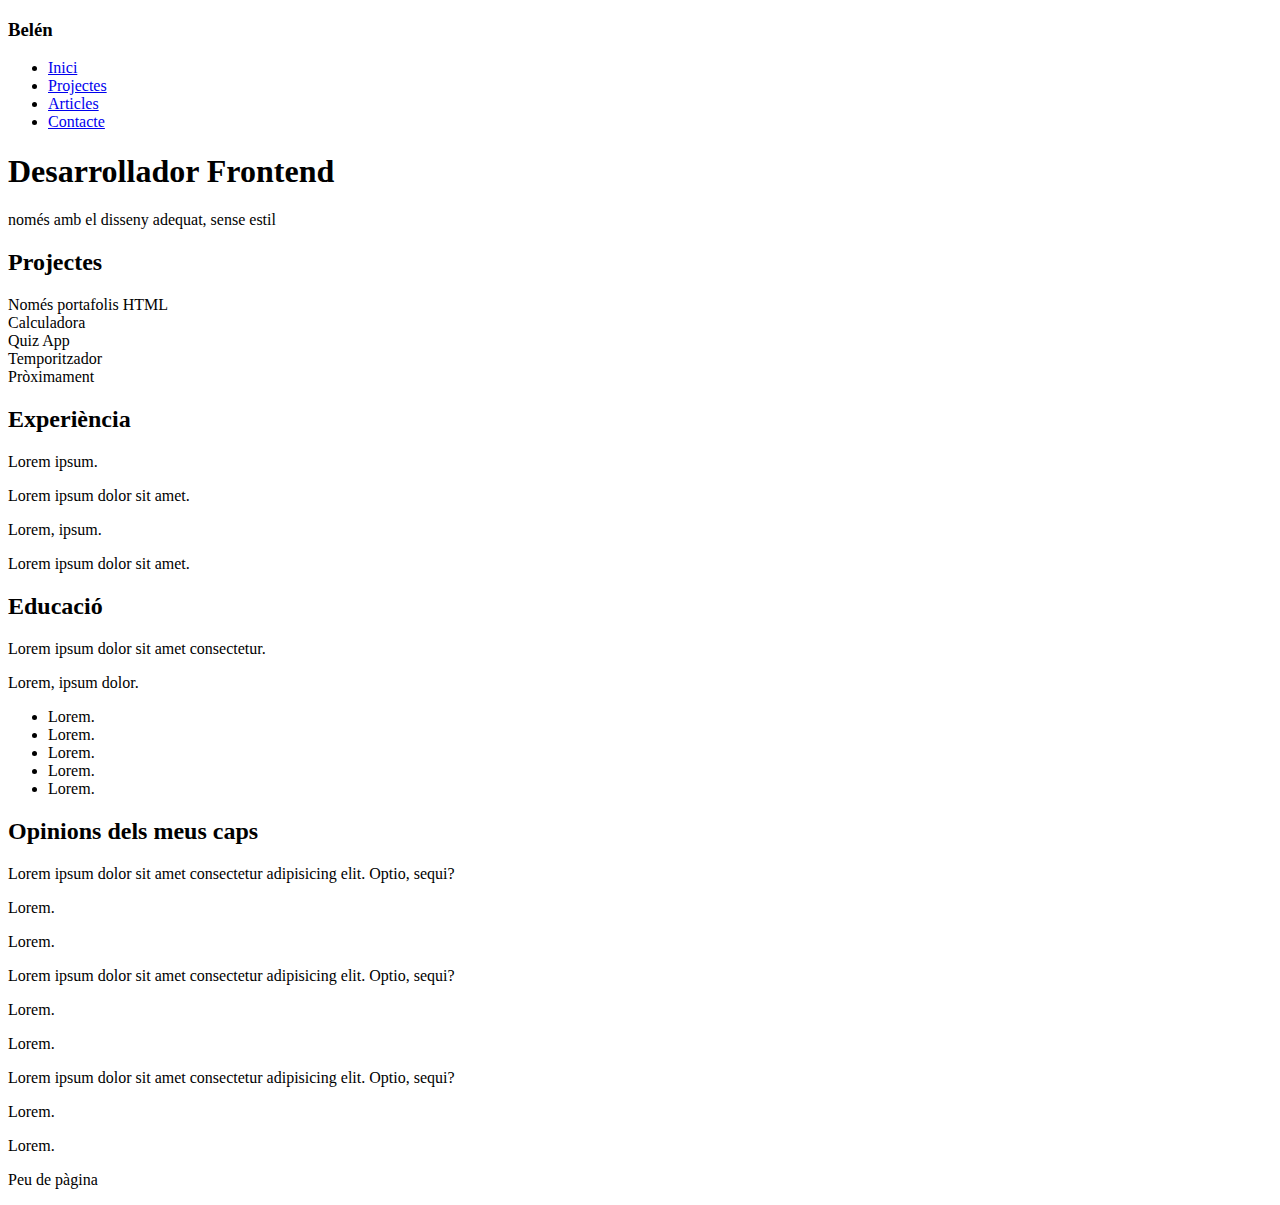
==== basic_html.html @ 8dbd7d9c "estructura basic_html" ====
<!DOCTYPE html>
<html lang="ca">

<head>
    <meta charset="UTF-8">
    <meta name="viewport" content="width=device-width, initial-scale=1.0">
    <title>Basic html website</title>
</head>

<body>
    <header>
        <div class="container-header">
            <nav>
                <h3>Belén</h3>
                <ul>
                    <li><a href="basic_html.html">Inici</a></li>
                    <li><a href="projectes.html">Projectes</a></li>
                    <li><a href="articles.html">Articles</a></li>
                    <li><a href="contacte_basichtml.html">Contacte</a></li>
                </ul>
            </nav>
            <div>
                <h1>Desarrollador Frontend</h1>
                <p>només amb el disseny adequat, sense estil</p>
            </div>
        </div>
    </header>
    <main>
        <div class="second-container">
            <section class="projectes">
                <h2>Projectes</h2>
                <div>Només portafolis HTML</div>
                <div>Calculadora</div>
                <div>Quiz App</div>
                <div>Temporitzador</div>
                <div>Pròximament</div>
            </section>
            <section class="experiencia">
                <h2>Experiència</h2>
                <div>
                    <p>Lorem ipsum.</p>
                    <p>Lorem ipsum dolor sit amet.</p>
                    <a href=""></a>
                </div>
                <div>
                    <p>Lorem, ipsum.</p>
                    <p>Lorem ipsum dolor sit amet.</p>
                    <a href=""></a>
                </div>
            </section>
            <section class="educacio">
                <h2>Educació</h2>
                <p>Lorem ipsum dolor sit amet consectetur.</p>
                <p>Lorem, ipsum dolor.</p>
                <ul>
                    <li>Lorem.</li>
                    <li>Lorem.</li>
                    <li>Lorem.</li>
                    <li>Lorem.</li>
                    <li>Lorem.</li>
                </ul>
            </section>
        </div>
        <div class="third-container">
            <h2>Opinions dels meus caps</h2>
            <div>
                <p>Lorem ipsum dolor sit amet consectetur adipisicing elit. Optio, sequi?</p>
                <p>Lorem.</p>
                <p>Lorem.</p>
            </div>
            <div>
                <p>Lorem ipsum dolor sit amet consectetur adipisicing elit. Optio, sequi?</p>
                <p>Lorem.</p>
                <p>Lorem.</p>
            </div>
            <div>
                <p>Lorem ipsum dolor sit amet consectetur adipisicing elit. Optio, sequi?</p>
                <p>Lorem.</p>
                <p>Lorem.</p>
            </div>
        </div>
    </main>
    <footer>
        <p>Peu de pàgina</p>
    </footer>
</body>

</html>
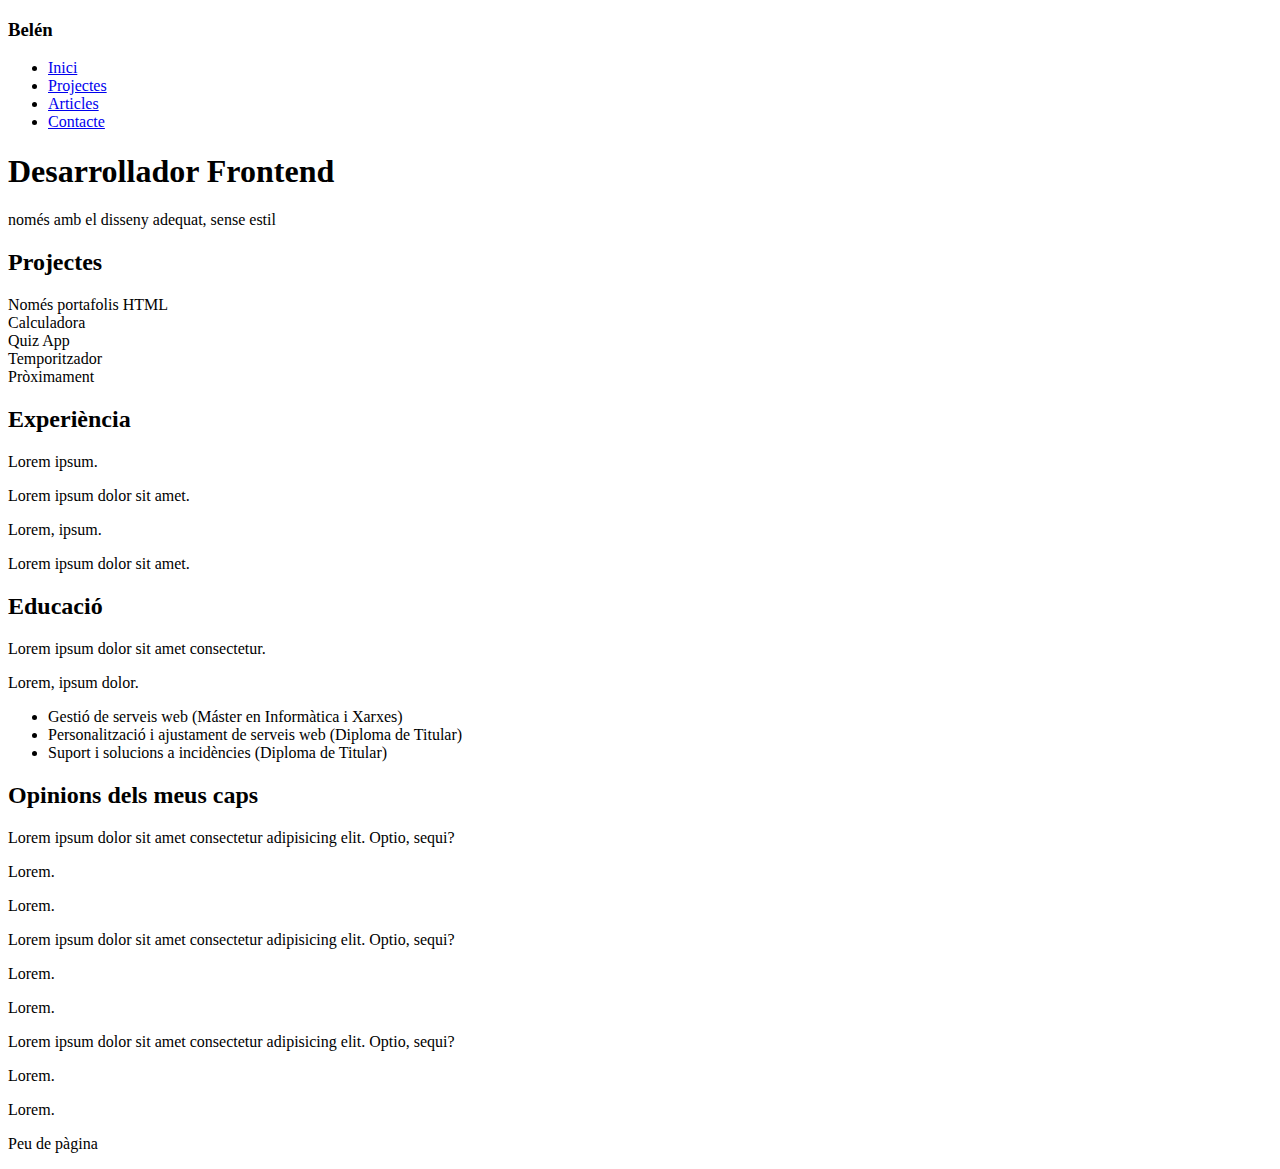
==== commit 6c6f6e19: "nav i educacio" ====
--- a/basic_html.html
+++ b/basic_html.html
@@ -53,11 +53,9 @@
                 <p>Lorem ipsum dolor sit amet consectetur.</p>
                 <p>Lorem, ipsum dolor.</p>
                 <ul>
-                    <li>Lorem.</li>
-                    <li>Lorem.</li>
-                    <li>Lorem.</li>
-                    <li>Lorem.</li>
-                    <li>Lorem.</li>
+                    <li>Gestió de serveis web (Máster en Informàtica i Xarxes)</li>
+                    <li>Personalització i ajustament de serveis web (Diploma de Titular)</li>
+                    <li>Suport i solucions a incidències (Diploma de Titular)</li>
                 </ul>
             </section>
         </div>
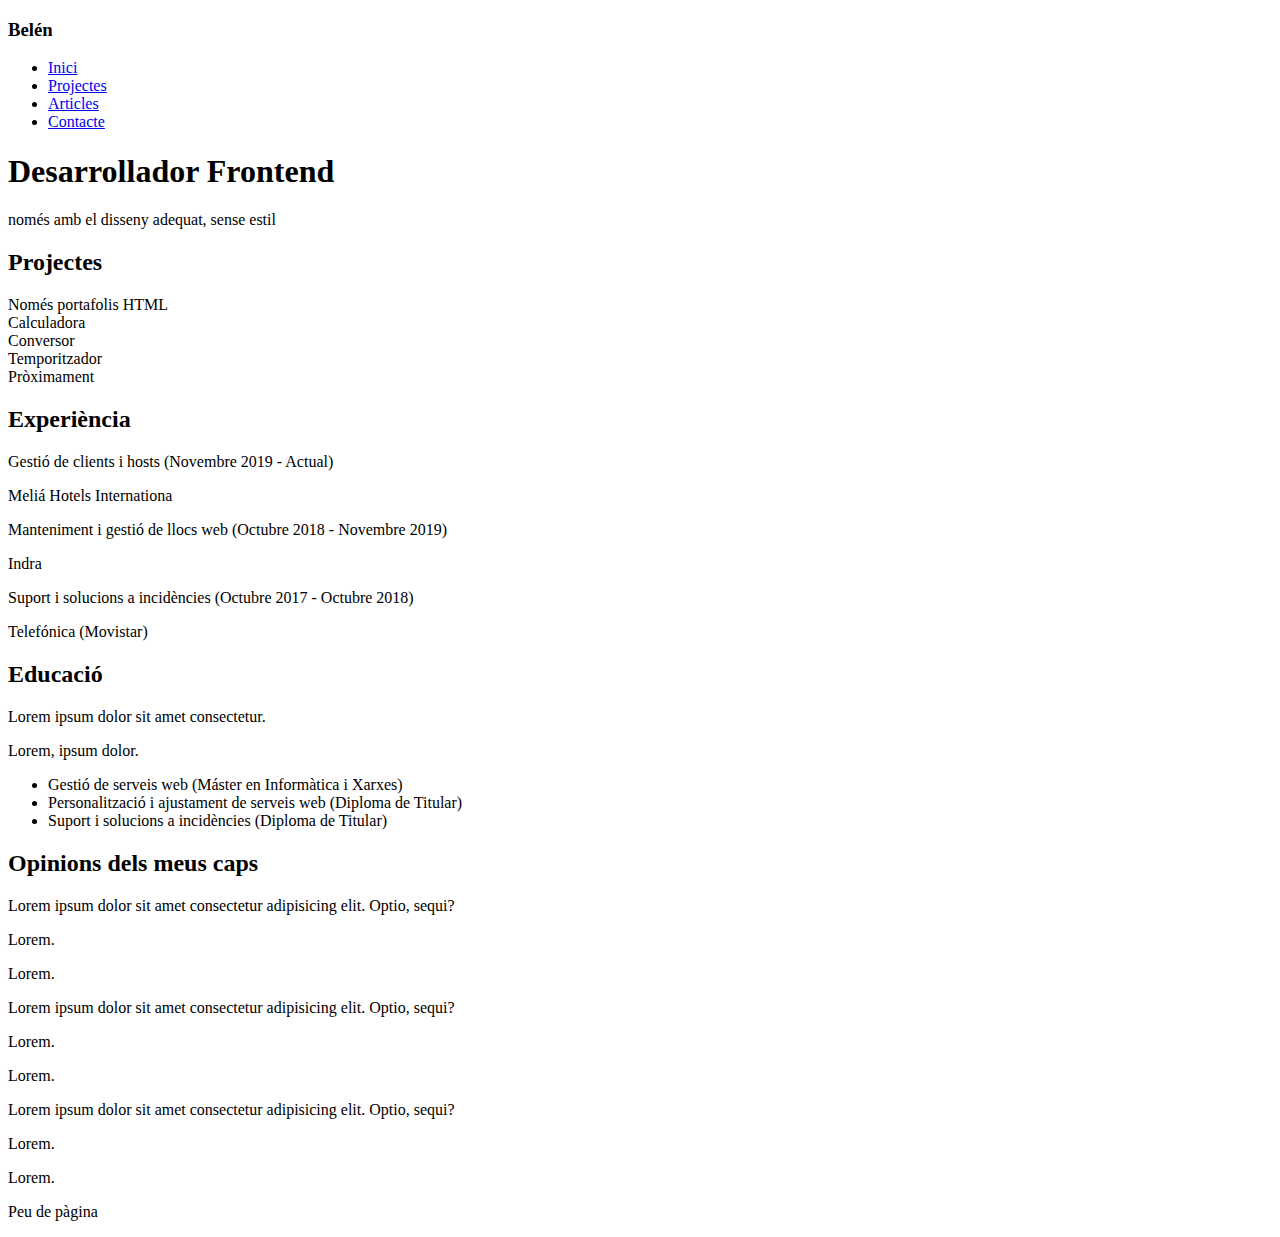
==== commit 2b11ff35: "experiencia" ====
--- a/basic_html.html
+++ b/basic_html.html
@@ -31,21 +31,23 @@
                 <h2>Projectes</h2>
                 <div>Només portafolis HTML</div>
                 <div>Calculadora</div>
-                <div>Quiz App</div>
+                <div>Conversor</div>
                 <div>Temporitzador</div>
                 <div>Pròximament</div>
             </section>
             <section class="experiencia">
                 <h2>Experiència</h2>
                 <div>
-                    <p>Lorem ipsum.</p>
-                    <p>Lorem ipsum dolor sit amet.</p>
-                    <a href=""></a>
+                    <p>Gestió de clients i hosts (Novembre 2019 - Actual)</p>
+                    <p>Meliá Hotels Internationa</p>
                 </div>
                 <div>
-                    <p>Lorem, ipsum.</p>
-                    <p>Lorem ipsum dolor sit amet.</p>
-                    <a href=""></a>
+                    <p>Manteniment i gestió de llocs web (Octubre 2018 - Novembre 2019)</p>
+                    <p>Indra</p>
+                </div>
+                <div>
+                    <p>Suport i solucions a incidències (Octubre 2017 - Octubre 2018)</p>
+                    <p>Telefónica (Movistar)</p>
                 </div>
             </section>
             <section class="educacio">
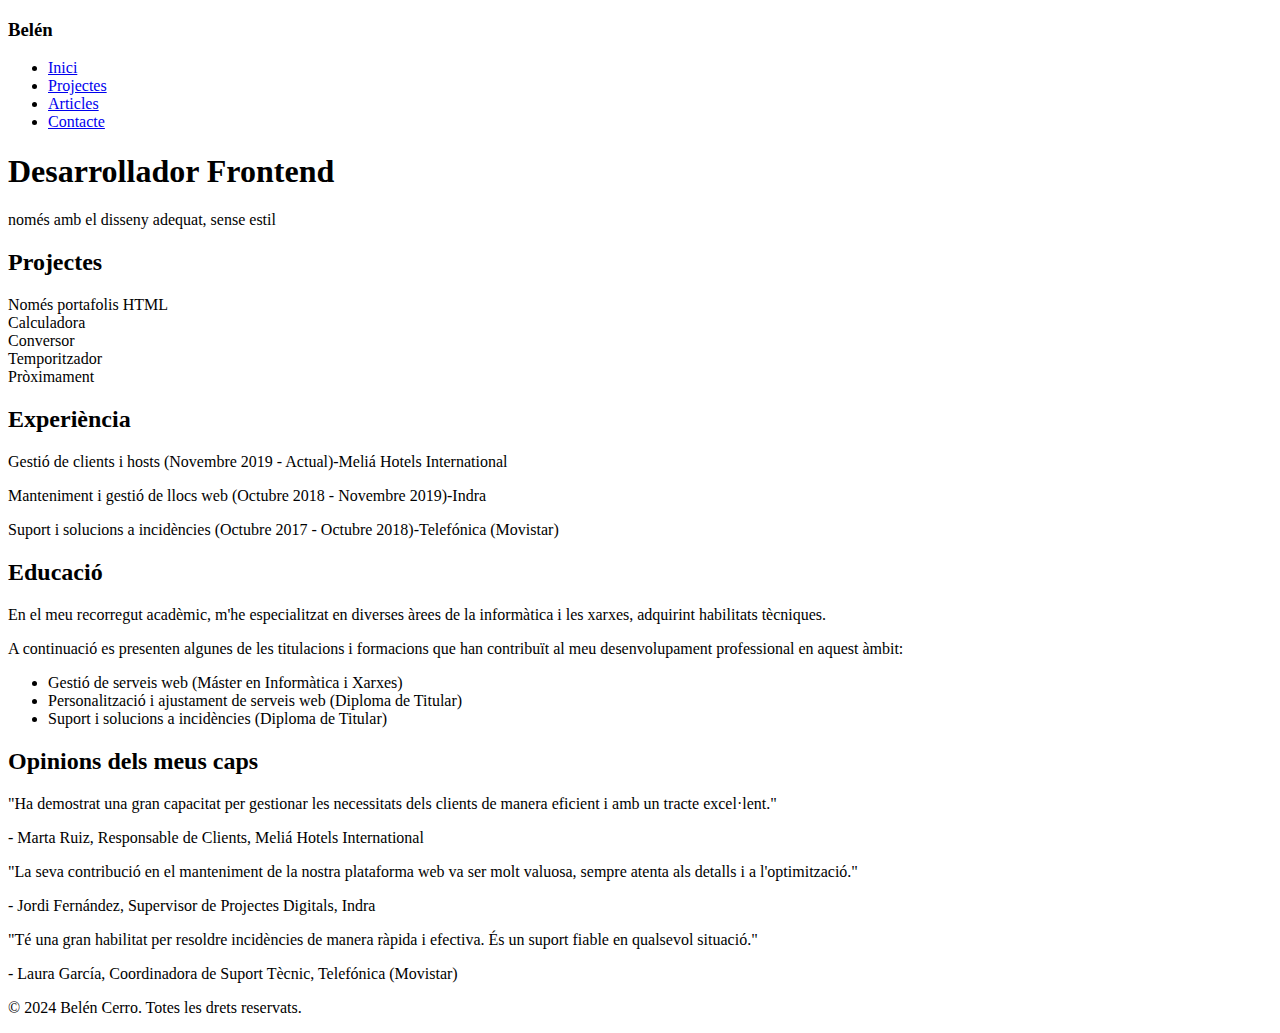
==== commit 5c3674cf: "complet" ====
--- a/basic_html.html
+++ b/basic_html.html
@@ -38,22 +38,19 @@
             <section class="experiencia">
                 <h2>Experiència</h2>
                 <div>
-                    <p>Gestió de clients i hosts (Novembre 2019 - Actual)</p>
-                    <p>Meliá Hotels Internationa</p>
+                    <p>Gestió de clients i hosts (Novembre 2019 - Actual)-Meliá Hotels International</p>
                 </div>
                 <div>
-                    <p>Manteniment i gestió de llocs web (Octubre 2018 - Novembre 2019)</p>
-                    <p>Indra</p>
+                    <p>Manteniment i gestió de llocs web (Octubre 2018 - Novembre 2019)-Indra</p>
                 </div>
                 <div>
-                    <p>Suport i solucions a incidències (Octubre 2017 - Octubre 2018)</p>
-                    <p>Telefónica (Movistar)</p>
+                    <p>Suport i solucions a incidències (Octubre 2017 - Octubre 2018)-Telefónica (Movistar)</p>
                 </div>
             </section>
             <section class="educacio">
                 <h2>Educació</h2>
-                <p>Lorem ipsum dolor sit amet consectetur.</p>
-                <p>Lorem, ipsum dolor.</p>
+                <p>En el meu recorregut acadèmic, m'he especialitzat en diverses àrees de la informàtica i les xarxes, adquirint habilitats tècniques.</p>
+                <p>A continuació es presenten algunes de les titulacions i formacions que han contribuït al meu desenvolupament professional en aquest àmbit:</p>
                 <ul>
                     <li>Gestió de serveis web (Máster en Informàtica i Xarxes)</li>
                     <li>Personalització i ajustament de serveis web (Diploma de Titular)</li>
@@ -64,24 +61,21 @@
         <div class="third-container">
             <h2>Opinions dels meus caps</h2>
             <div>
-                <p>Lorem ipsum dolor sit amet consectetur adipisicing elit. Optio, sequi?</p>
-                <p>Lorem.</p>
-                <p>Lorem.</p>
+                <p>"Ha demostrat una gran capacitat per gestionar les necessitats dels clients de manera eficient i amb un tracte excel·lent."</p>
+                <p>- Marta Ruiz, Responsable de Clients, Meliá Hotels International</p>
             </div>
             <div>
-                <p>Lorem ipsum dolor sit amet consectetur adipisicing elit. Optio, sequi?</p>
-                <p>Lorem.</p>
-                <p>Lorem.</p>
+                <p>"La seva contribució en el manteniment de la nostra plataforma web va ser molt valuosa, sempre atenta als detalls i a l'optimització."</p>
+                <p>- Jordi Fernández, Supervisor de Projectes Digitals, Indra</p>
             </div>
             <div>
-                <p>Lorem ipsum dolor sit amet consectetur adipisicing elit. Optio, sequi?</p>
-                <p>Lorem.</p>
-                <p>Lorem.</p>
+                <p>"Té una gran habilitat per resoldre incidències de manera ràpida i efectiva. És un suport fiable en qualsevol situació."</p>
+                <p>- Laura García, Coordinadora de Suport Tècnic, Telefónica (Movistar)</p>
             </div>
         </div>
     </main>
     <footer>
-        <p>Peu de pàgina</p>
+        <p>&copy; 2024 Belén Cerro. Totes les drets reservats.</p>
     </footer>
 </body>
 
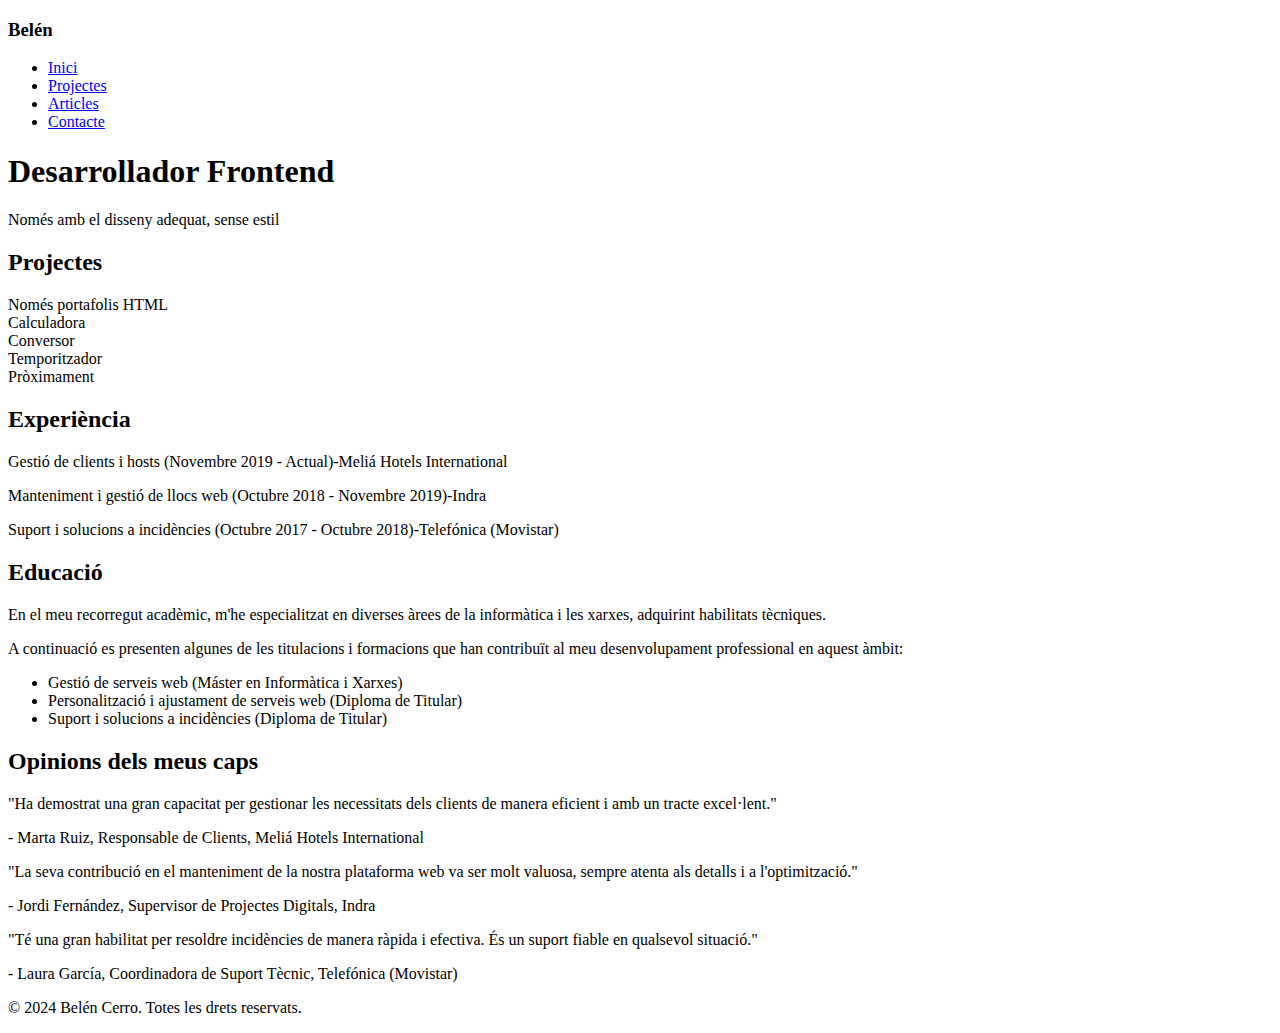
==== commit 6c806b91: "remate footer y link css" ====
--- a/basic_html.html
+++ b/basic_html.html
@@ -4,7 +4,8 @@
 <head>
     <meta charset="UTF-8">
     <meta name="viewport" content="width=device-width, initial-scale=1.0">
-    <title>Basic html website</title>
+    <link rel="stylesheet" href="css/basic-html.css">
+    <title>Basic html website Cerro</title>
 </head>
 
 <body>
@@ -21,7 +22,7 @@
             </nav>
             <div>
                 <h1>Desarrollador Frontend</h1>
-                <p>només amb el disseny adequat, sense estil</p>
+                <p>Només amb el disseny adequat, sense estil</p>
             </div>
         </div>
     </header>
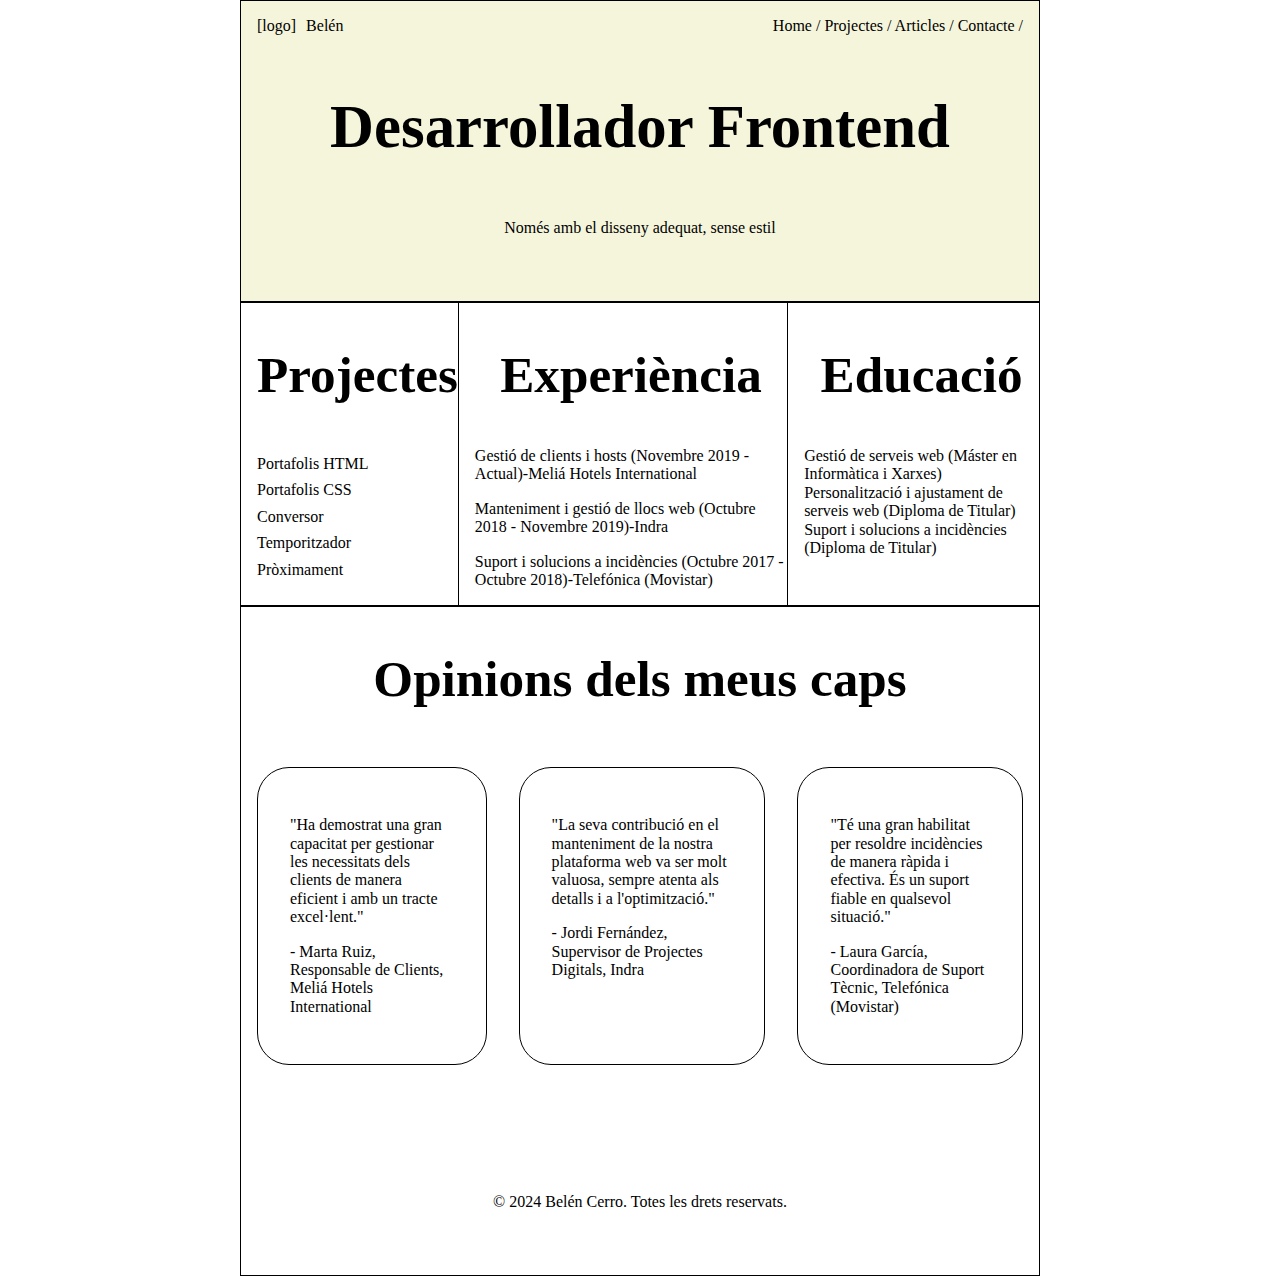
==== commit 19c98674: "css basic hatml" ====
--- a/basic_html.html
+++ b/basic_html.html
@@ -4,63 +4,73 @@
 <head>
     <meta charset="UTF-8">
     <meta name="viewport" content="width=device-width, initial-scale=1.0">
+    <link rel="stylesheet" href="css/normalize.css">
     <link rel="stylesheet" href="css/basic-html.css">
     <title>Basic html website Cerro</title>
 </head>
 
 <body>
-    <header>
-        <div class="container-header">
+
+    <header class="container">
+        <div class="top">
+            <div class="logo">
+                <div>[logo]</div>
+                <div>Belén</div>
+            </div>
             <nav>
-                <h3>Belén</h3>
-                <ul>
-                    <li><a href="basic_html.html">Inici</a></li>
-                    <li><a href="projectes.html">Projectes</a></li>
-                    <li><a href="articles.html">Articles</a></li>
-                    <li><a href="contacte_basichtml.html">Contacte</a></li>
-                </ul>
+                <a href="basic_html.html">Home  /</a>
+                <a href="projectes.html">Projectes  /</a>
+                <a href="articles.html">Articles  /</a>
+                <a href="contacte_basichtml.html">Contacte  /</a>
             </nav>
+        </div>
+        <div class="hero">
+            <h1>Desarrollador Frontend</h1>
+            <p class="text-center">Només amb el disseny adequat, sense estil</p>
+        </div>
+
+    </header>
+
+
+    <main class="container">
+        <section class="projects">
+            <h2>Projectes</h2>
+            <ul>
+                <li><a>Portafolis HTML</a></li>
+                <li><a>Portafolis CSS</a></li>
+                <li><a>Conversor</a></li>
+                <li><a>Temporitzador</a></li>
+                <li><a>Pròximament</a></li>
+            </ul>
+        </section>
+
+        <section class="experience">
+            <h2>Experiència</h2>
             <div>
-                <h1>Desarrollador Frontend</h1>
-                <p>Només amb el disseny adequat, sense estil</p>
+                <p>Gestió de clients i hosts (Novembre 2019 - Actual)-Meliá Hotels International</p>
             </div>
-        </div>
-    </header>
-    <main>
-        <div class="second-container">
-            <section class="projectes">
-                <h2>Projectes</h2>
-                <div>Només portafolis HTML</div>
-                <div>Calculadora</div>
-                <div>Conversor</div>
-                <div>Temporitzador</div>
-                <div>Pròximament</div>
-            </section>
-            <section class="experiencia">
-                <h2>Experiència</h2>
-                <div>
-                    <p>Gestió de clients i hosts (Novembre 2019 - Actual)-Meliá Hotels International</p>
-                </div>
-                <div>
-                    <p>Manteniment i gestió de llocs web (Octubre 2018 - Novembre 2019)-Indra</p>
-                </div>
-                <div>
-                    <p>Suport i solucions a incidències (Octubre 2017 - Octubre 2018)-Telefónica (Movistar)</p>
-                </div>
-            </section>
-            <section class="educacio">
-                <h2>Educació</h2>
-                <p>En el meu recorregut acadèmic, m'he especialitzat en diverses àrees de la informàtica i les xarxes, adquirint habilitats tècniques.</p>
-                <p>A continuació es presenten algunes de les titulacions i formacions que han contribuït al meu desenvolupament professional en aquest àmbit:</p>
-                <ul>
-                    <li>Gestió de serveis web (Máster en Informàtica i Xarxes)</li>
-                    <li>Personalització i ajustament de serveis web (Diploma de Titular)</li>
-                    <li>Suport i solucions a incidències (Diploma de Titular)</li>
-                </ul>
-            </section>
-        </div>
-        <div class="third-container">
-            <h2>Opinions dels meus caps</h2>
+            <div>
+                <p>Manteniment i gestió de llocs web (Octubre 2018 - Novembre 2019)-Indra</p>
+            </div>
+            <div>
+                <p>Suport i solucions a incidències (Octubre 2017 - Octubre 2018)-Telefónica (Movistar)</p>
+            </div>
+        </section>
+
+        <section class="education">
+            <h2>Educació</h2>
+            <ul>
+                <li>Gestió de serveis web (Máster en Informàtica i Xarxes)</li>
+                <li>Personalització i ajustament de serveis web (Diploma de Titular)</li>
+                <li>Suport i solucions a incidències (Diploma de Titular)</li>
+            </ul>
+        </section>
+    </main>
+
+
+    <div class="container">
+        <h2>Opinions dels meus caps</h2>
+        <section class="reviews">
             <div>
                 <p>"Ha demostrat una gran capacitat per gestionar les necessitats dels clients de manera eficient i amb un tracte excel·lent."</p>
                 <p>- Marta Ruiz, Responsable de Clients, Meliá Hotels International</p>
@@ -73,11 +83,11 @@
                 <p>"Té una gran habilitat per resoldre incidències de manera ràpida i efectiva. És un suport fiable en qualsevol situació."</p>
                 <p>- Laura García, Coordinadora de Suport Tècnic, Telefónica (Movistar)</p>
             </div>
-        </div>
-    </main>
-    <footer>
-        <p>&copy; 2024 Belén Cerro. Totes les drets reservats.</p>
-    </footer>
+        </section>
+        <footer>
+            <p>&copy; 2024 Belén Cerro. Totes les drets reservats.</p>
+        </footer>
+    </div>
 </body>
 
 </html>--- a/css/basic-html.css
+++ b/css/basic-html.css
@@ -0,0 +1,161 @@
+/*ESTILOS BÁSICOS*/
+
+html {
+    font-size: 62, 5%;
+    box-sizing: border-box;
+}
+
+*,
+*:before,
+*:after {
+    box-sizing: inherit;
+}
+
+body {
+    font-size: 16px;
+}
+
+h1 {
+    font-size: 3.8rem;
+}
+
+h2 {
+    font-size: 3.2rem;
+}
+
+h3 {
+    font-size: 2.6rem;
+}
+
+h1,
+h2,
+h3 {
+    text-align: center;
+}
+
+
+/*Enlaces*/
+
+a {
+    color: inherit;
+    /*matiene el color del texto que lo rodea*/
+    text-decoration: none;
+    /*Elimina el subrayado*/
+    transition: color 0.3s ease;
+    /* Hace que los cambios de color sean suaves y duren 0.3 segundos */
+}
+
+a:hover {
+    color: #4d0dc4;
+    /*Cambia el color del texto al pasar el cursor por encima*/
+}
+
+
+/*Listas*/
+
+ul {
+    list-style-type: none;
+    /* Elimina los puntos o viñetas de la lista */
+    padding-left: 0;
+    /* Quita el espacio en el lado izquierdo del contenido de la lista */
+    margin: 0;
+    /* Elimina cualquier margen alrededor de la lista */
+}
+
+
+/*Imagenes*/
+
+img {
+    max-width: 100%;
+    /* Ajusta la imagen a la anchura máxima del contenido */
+    object-fit: cover;
+    /* Ajusta la imagen para que se adapte al tamaño del contenedor */
+}
+
+
+/*FIN DE BÁSICOS*/
+
+header {
+    background-color: beige;
+}
+
+
+/*Clases*/
+
+.text-center {
+    text-align: center;
+}
+
+.container {
+    max-width: 800px;
+    margin: 0 auto;
+    border: 1px solid #000;
+}
+
+header .top {
+    display: flex;
+    flex-direction: row;
+    justify-content: space-between;
+    padding: 1rem;
+}
+
+.logo {
+    display: flex;
+    gap: 10px;
+}
+
+.hero {
+    display: flex;
+    flex-direction: column;
+    justify-content: center;
+    padding-bottom: 3rem;
+}
+
+
+/*main*/
+
+.projects {
+    padding-left: 1rem;
+    border-right: 1px solid #000;
+}
+
+.projects li {
+    padding-top: 0.5rem;
+}
+
+.experience {
+    padding-left: 1rem;
+}
+
+.education {
+    padding-left: 1rem;
+    border-left: 1px solid #000;
+}
+
+main {
+    display: flex;
+}
+
+
+/*reviews*/
+
+.reviews {
+    display: flex;
+    flex-direction: row;
+    padding-bottom: 3rem;
+}
+
+.reviews div {
+    margin: 1rem;
+    padding: 2rem;
+    border: 1px solid #000;
+    border-radius: 2rem;
+}
+
+
+/*footer*/
+
+footer {
+    text-align: center;
+    padding: 3rem;
+}